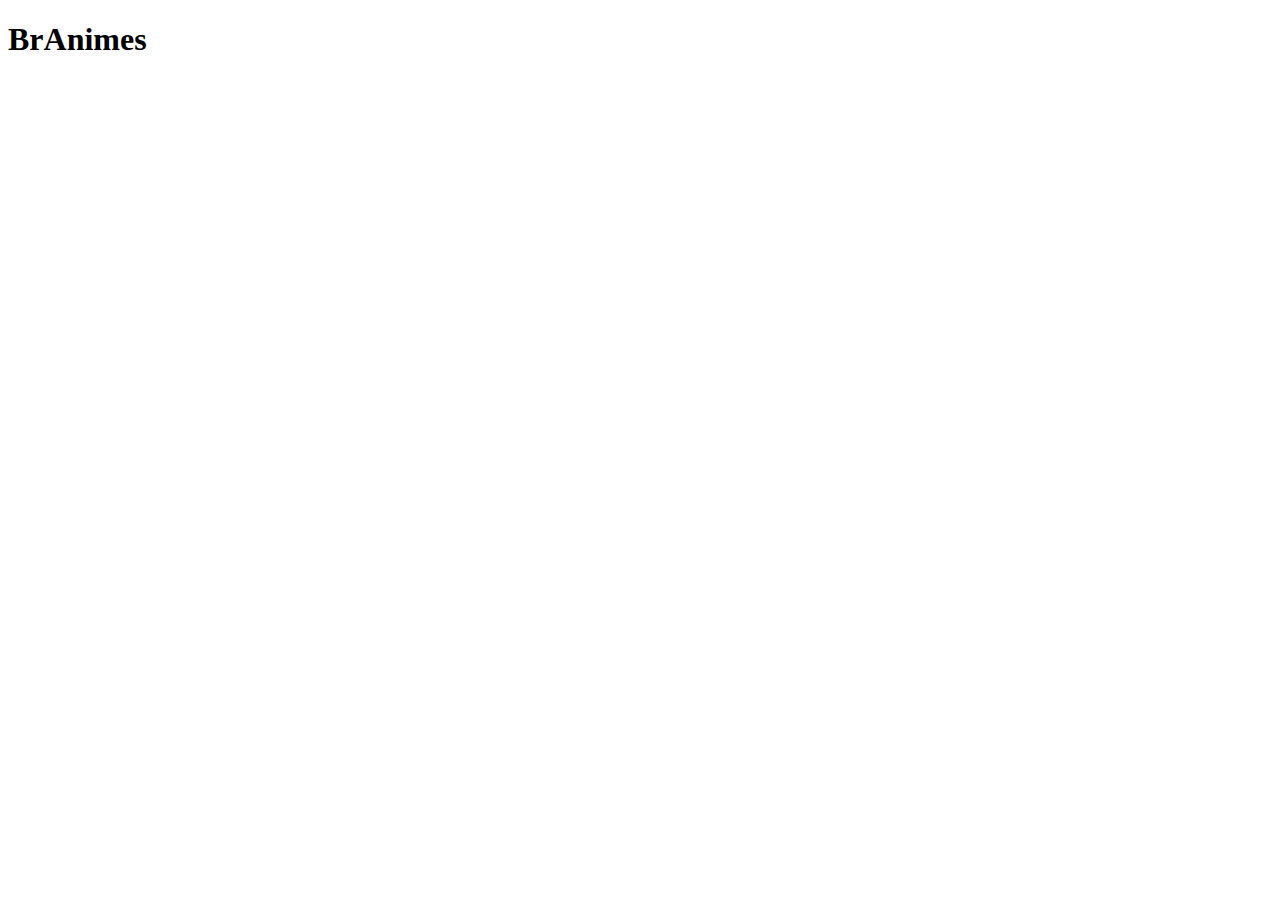
==== index.html @ 7b0ec9f3 "Arquivo index" ====
<!DOCTYPE html>
<html>
<head>
    <meta charset="UTF-8">
    <meta name="viewport" content="width=device-width, initial-scale=1.0">
    <title>Document</title>
</head>
<body>
    
    <h1>BrAnimes</h1>

    
</body>
</html>
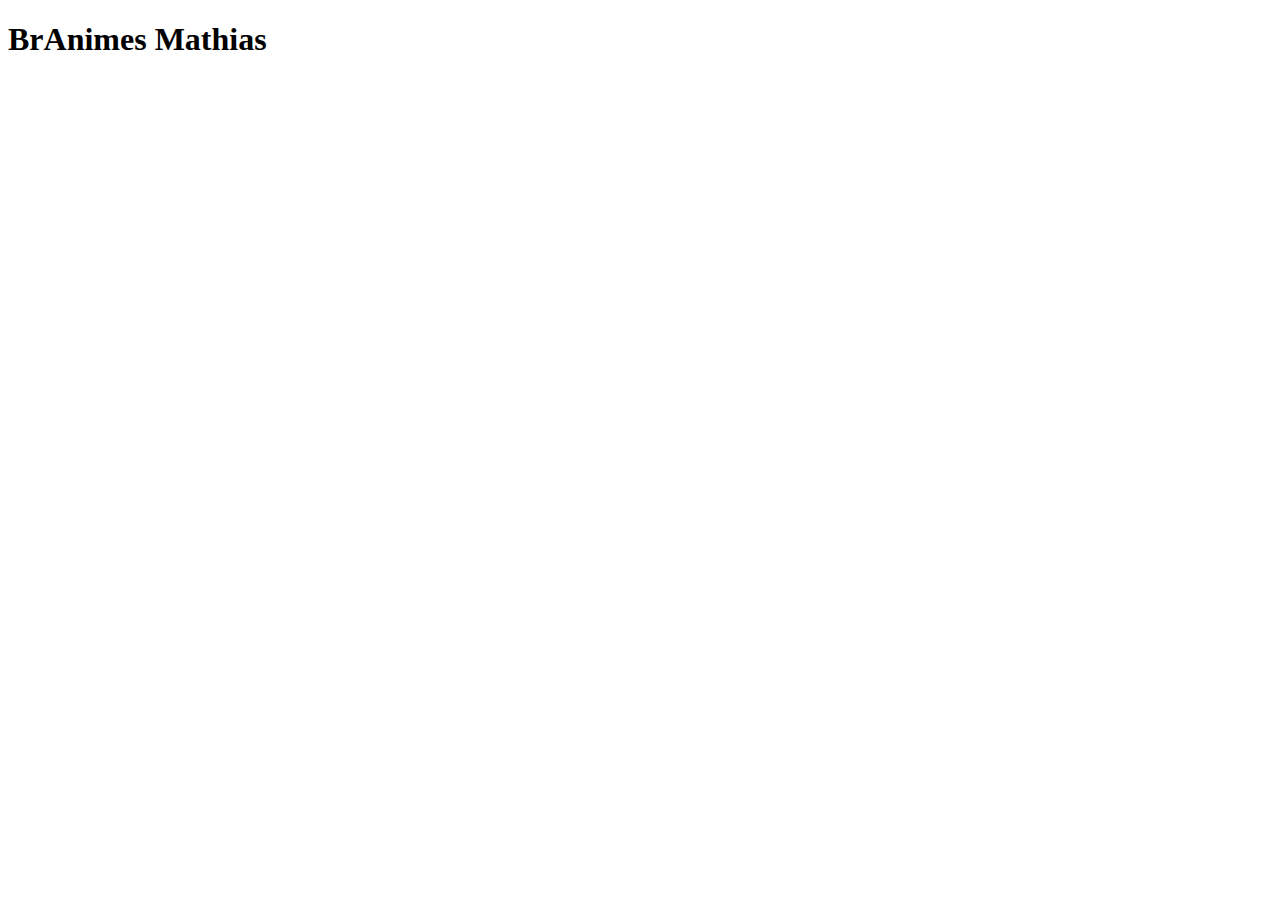
==== commit 17b9c2ac: "adicionei meu nome" ====
--- a/index.html
+++ b/index.html
@@ -7,8 +7,8 @@
 </head>
 <body>
     
-    <h1>BrAnimes</h1>
+    <h1>BrAnimes Mathias</h1>
 
-    
+
 </body>
 </html>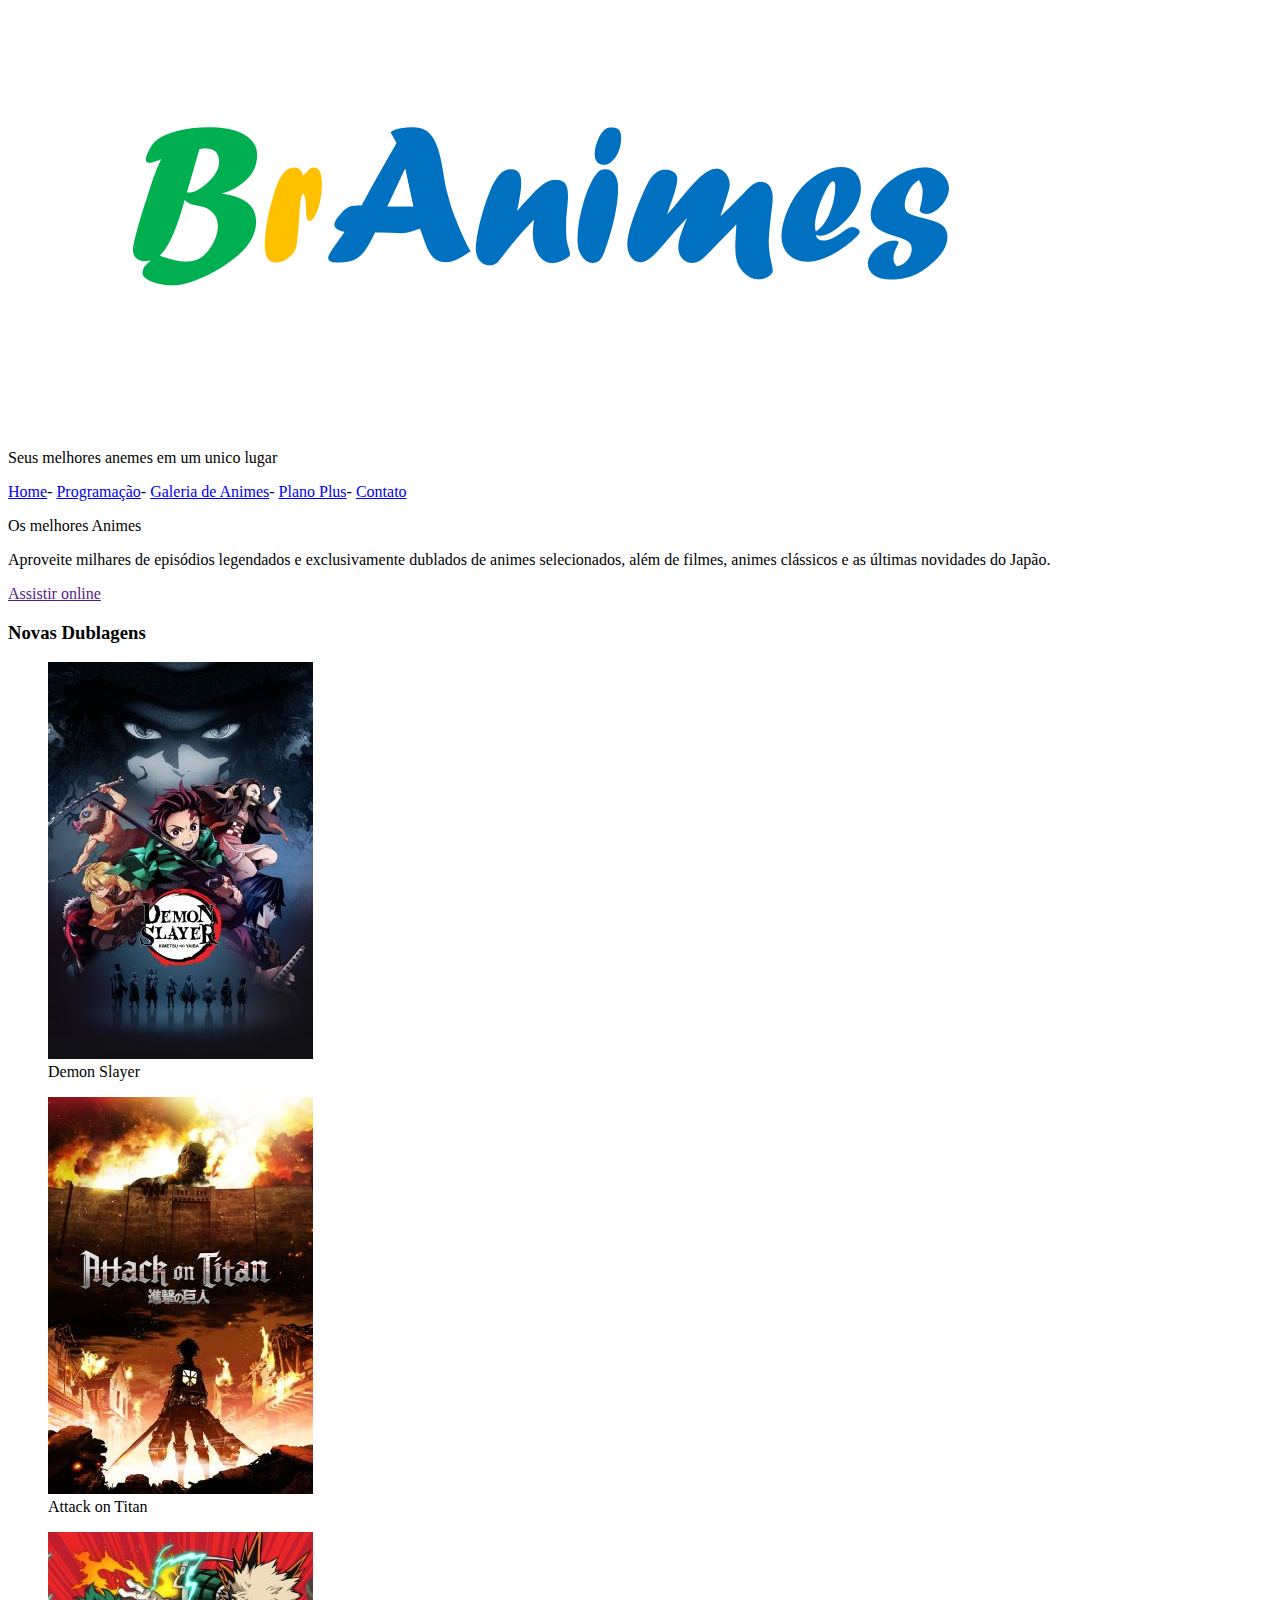
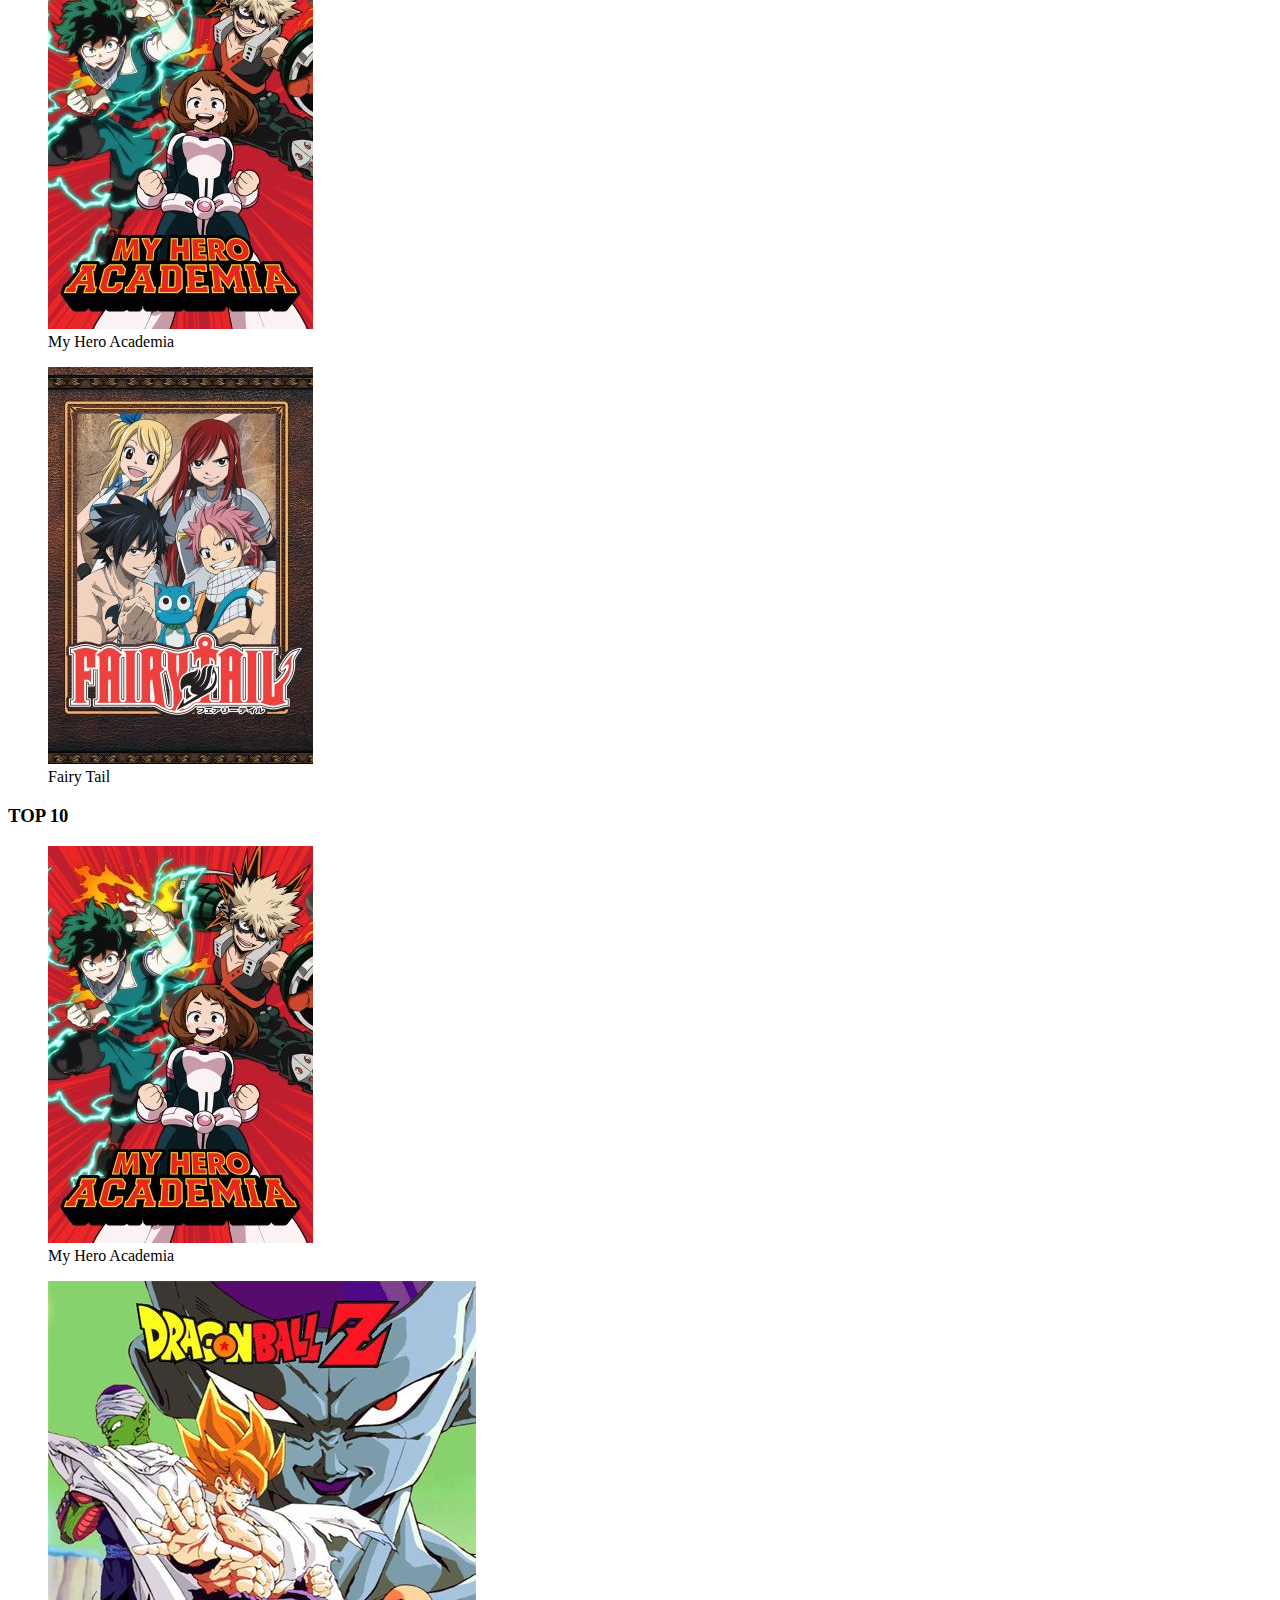
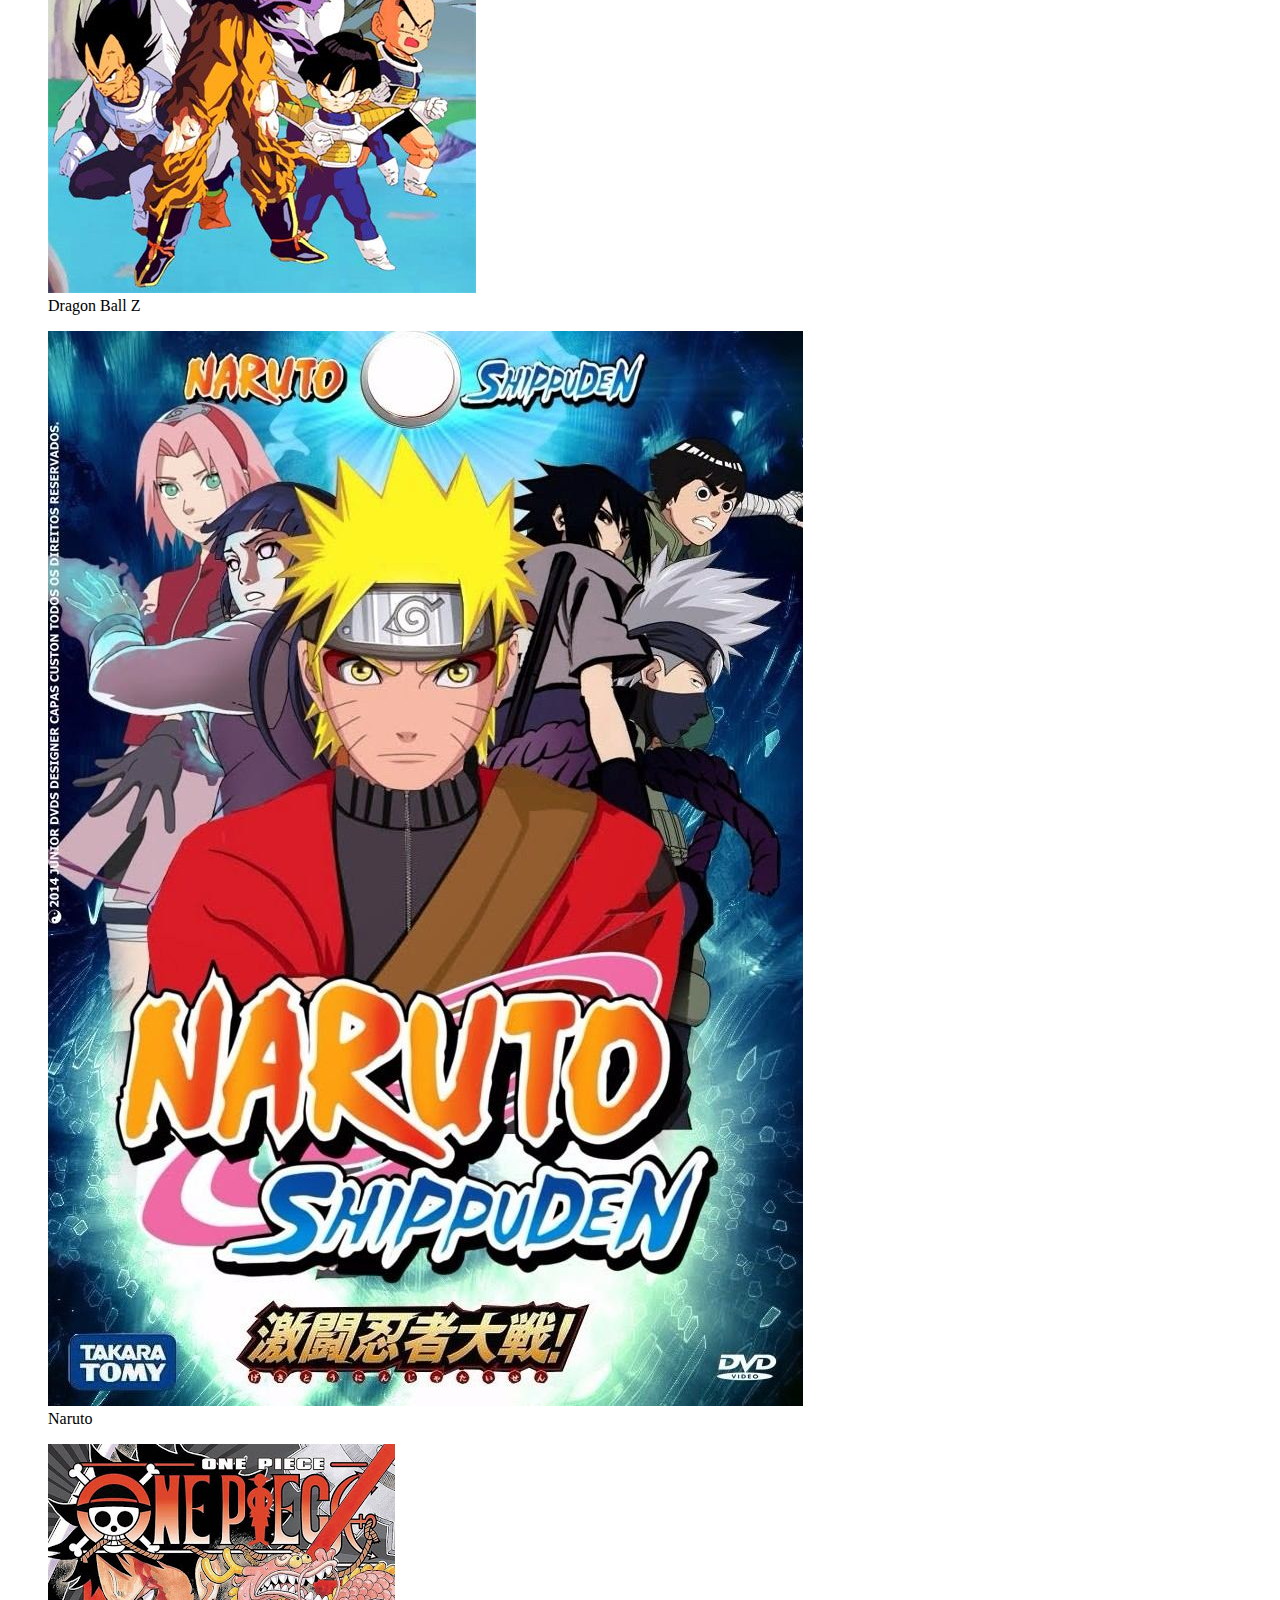
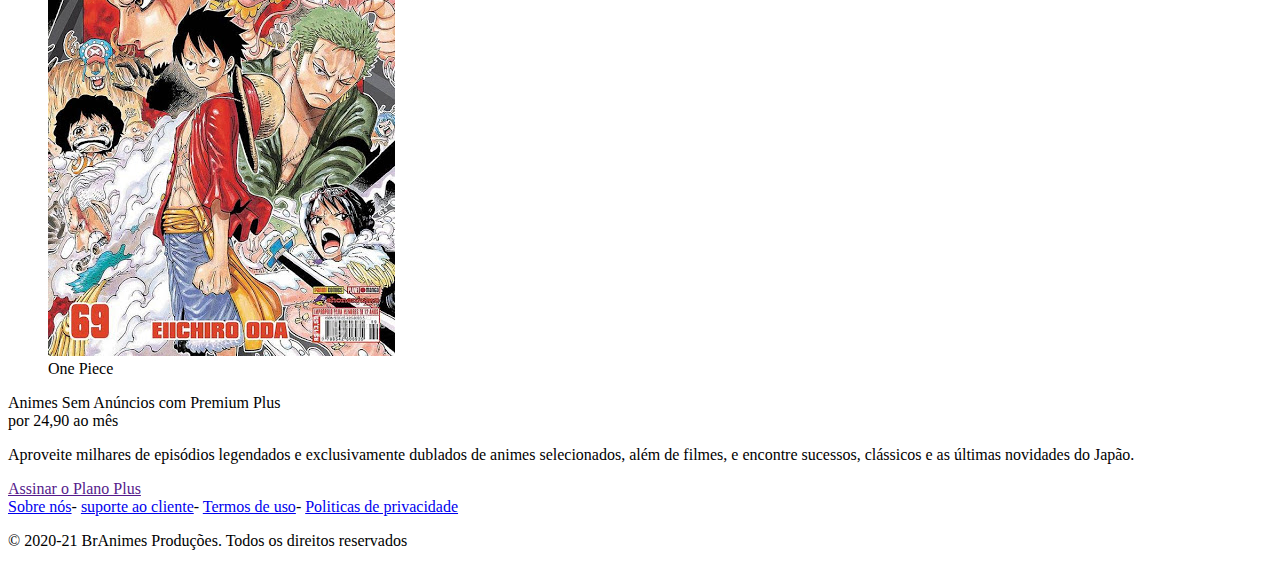
==== commit 771e00e5: "adicionei meu nome" ====
--- a/index.html
+++ b/index.html
@@ -3,11 +3,101 @@
 <head>
     <meta charset="UTF-8">
     <meta name="viewport" content="width=device-width, initial-scale=1.0">
-    <title>Document</title>
+    <title>BrAnimes</title>
+    <link rel="shortcut icon" href="imagens/icone.png" type="image/x-icon">
 </head>
 <body>
-    
-    <h1>BrAnimes Mathias</h1>
+    <header>
+        <div>
+            <section>
+                <img src="imagens/logo.png">
+            </section>
+            <section>
+                <p>Seus melhores anemes em um unico lugar</p>
+                <nav>
+                    <a href="index.html">Home</a>-
+                    <a href="programação.html">Programação</a>-
+                    <a href="galera.html">Galeria de Animes</a>-
+                    <a href="planos.html">Plano Plus</a>-
+                    <a href="contato.html">Contato</a>
+                </nav>
+            </section>
+        </div>
+    </header>
+    <main>
+        <section>
+            <p>Os melhores Animes</p>
+            <p>Aproveite milhares de episódios legendados e exclusivamente dublados de animes 
+                selecionados, além de filmes, animes clássicos e as últimas novidades do Japão.</p>
+            <a href="" id="assistir">Assistir online</a>
+        </section>
+
+        <section>
+            <h3>Novas Dublagens</h3>
+            <div>
+                <figure>
+                <img src="imagens/Demon Slayer.jpg">
+                <figcaption>Demon Slayer</figcaption>
+                </figure>
+                <figure>
+                <img src="imagens/AttackOnTitan.jpg">
+                <figcaption>Attack on Titan</figcaption>
+                </figure>
+                <figure>
+                <img src="imagens/My Hero Academia.jpg">
+                <figcaption>My Hero Academia</figcaption>
+                </figure>
+                <figure>
+                <img src="imagens/Fairy Tail.jpg">
+                <figcaption>Fairy Tail</figcaption>
+                </figure>
+                </div>
+        </section>
+        <section>
+            <h3>TOP 10</h3>
+            <div>
+                <figure>
+                <img src="imagens/My Hero Academia.jpg">
+                <figcaption>My Hero Academia</figcaption>
+                </figure>
+                <figure>
+                <img src="imagens/dragonballz.jpg">
+                <figcaption>Dragon Ball Z</figcaption>
+                </figure>
+                <figure>
+                <img src="imagens/naruto.jpg">
+                <figcaption>Naruto</figcaption>
+                </figure>
+                <figure>
+                <img src="imagens/onepiece.jpg">
+                <figcaption>One Piece</figcaption>
+                </figure>
+                </div>
+        </section>
+        <section>
+            <p>Animes Sem Anúncios com Premium Plus <br>
+                por 24,90 ao mês</p>
+                <p>
+                    Aproveite milhares de episódios legendados e exclusivamente dublados de animes selecionados, além de filmes,
+                     e encontre sucessos, clássicos e as últimas novidades do Japão.
+                </p>
+                <a href="">Assinar o Plano Plus</a>
+
+        </section>
+    </main>
+    <footer>
+        <div>
+            <nav>
+                <a href="sobre.html">Sobre nós</a>-
+                <a href="suporte.html">suporte ao cliente</a>-
+                <a href="termos.html">Termos de uso</a>-
+                <a href="politicas.html">Politicas de privacidade</a>
+            </nav>
+            <p>&copy; 2020-21 BrAnimes Produções. Todos os direitos reservados</p>
+        </div>
+
+    </footer>
+   
 
 
 </body>
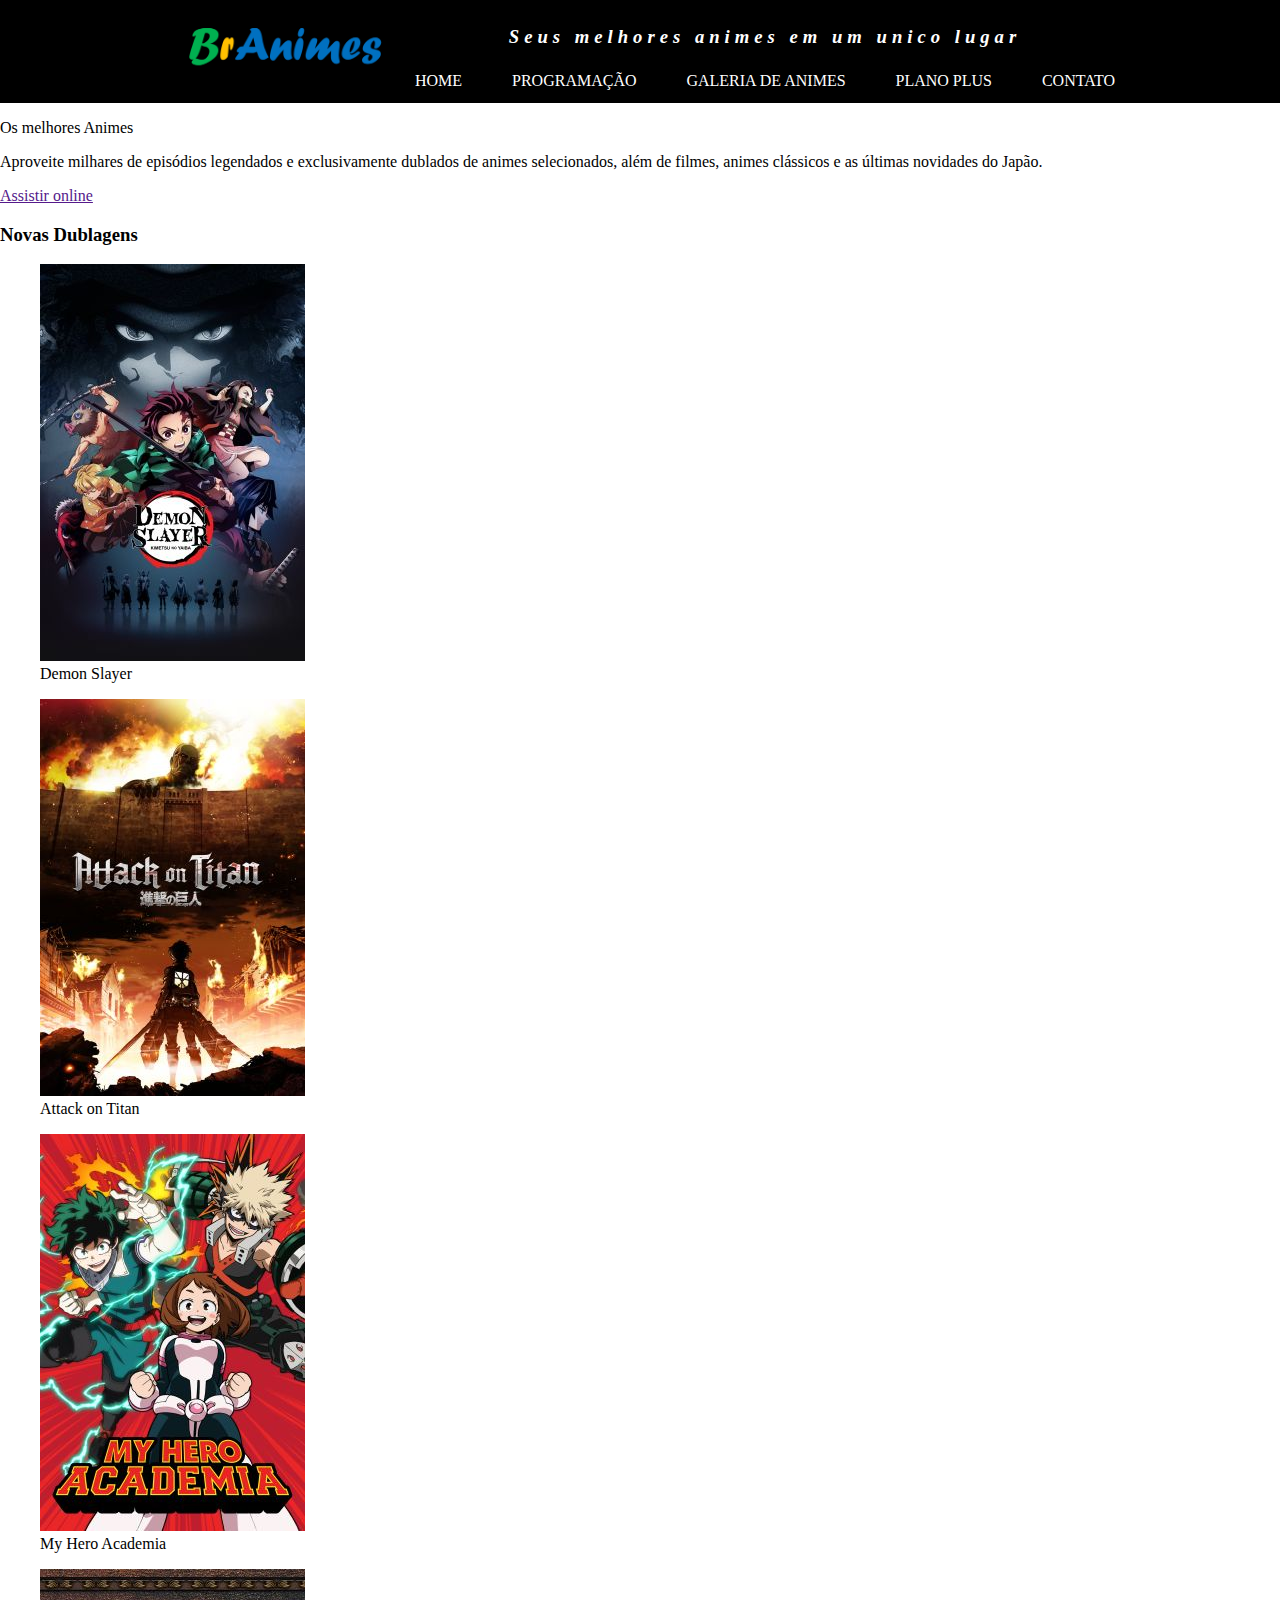
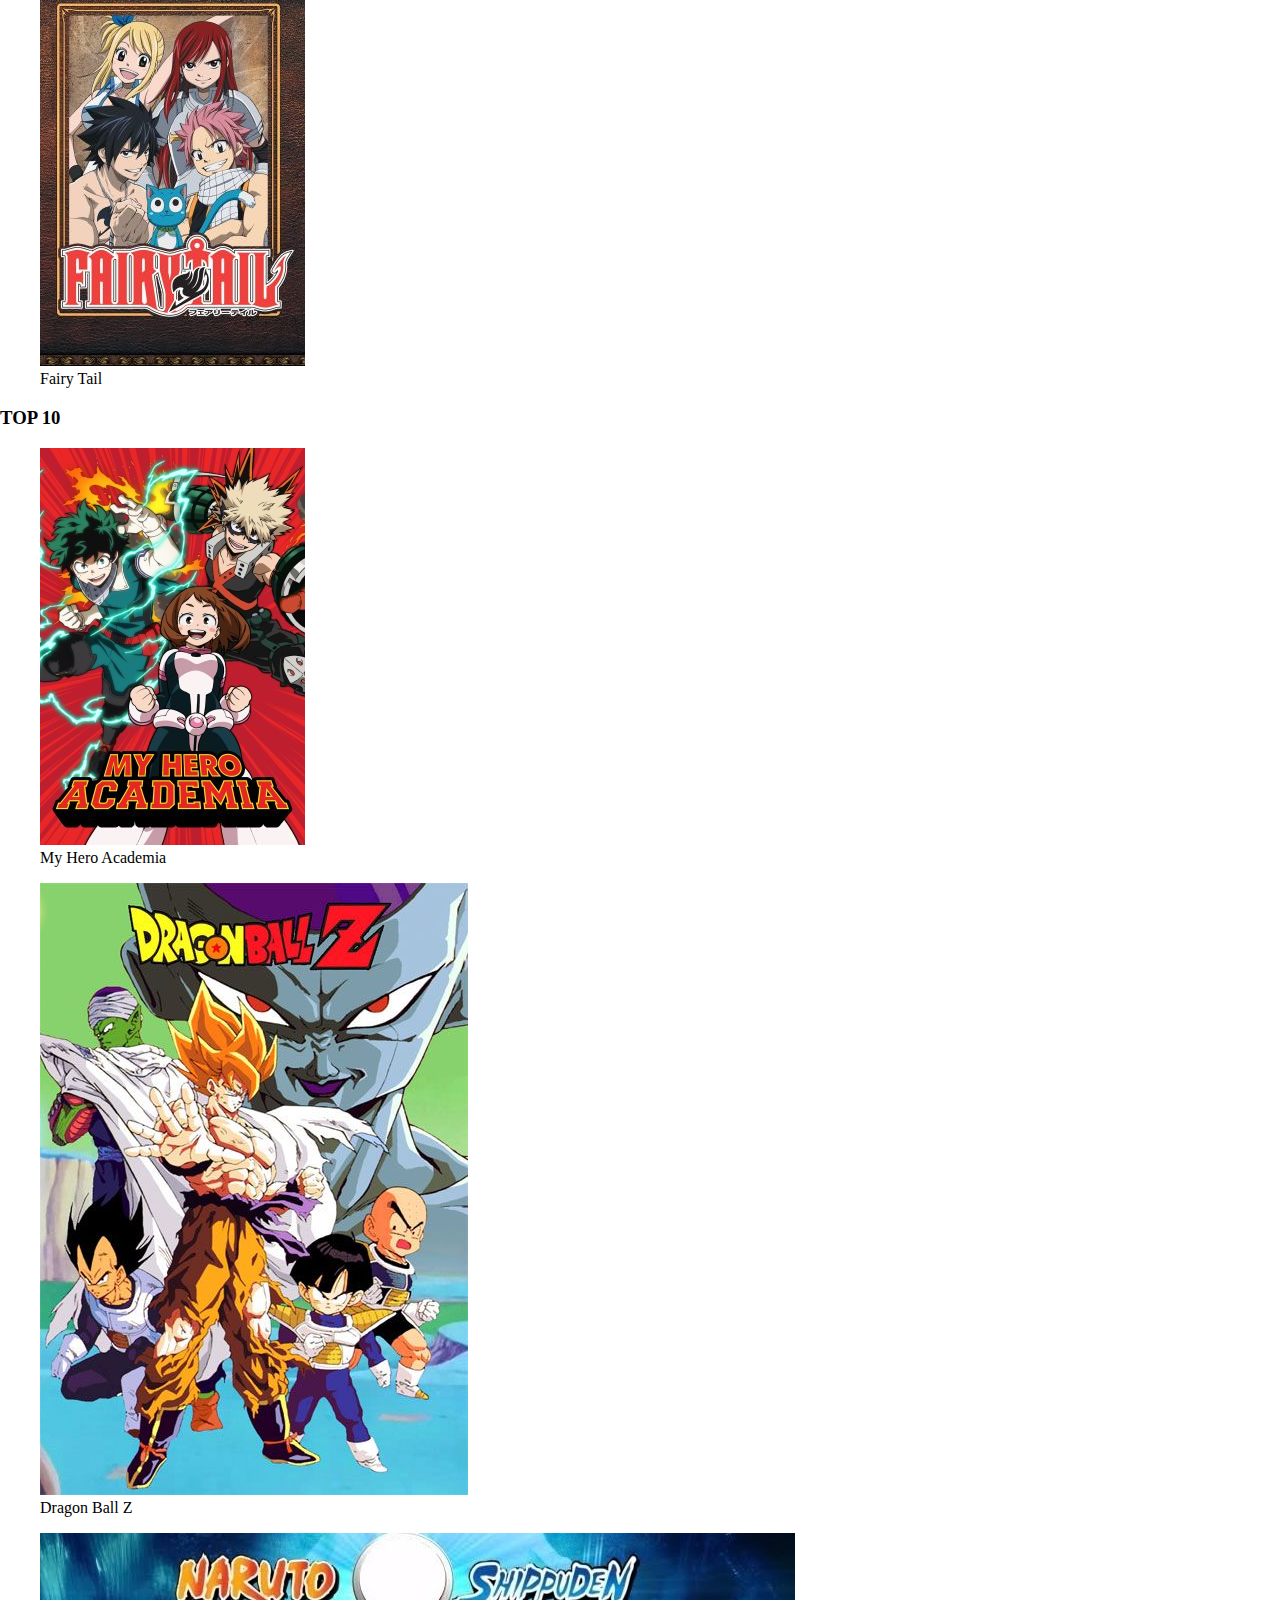
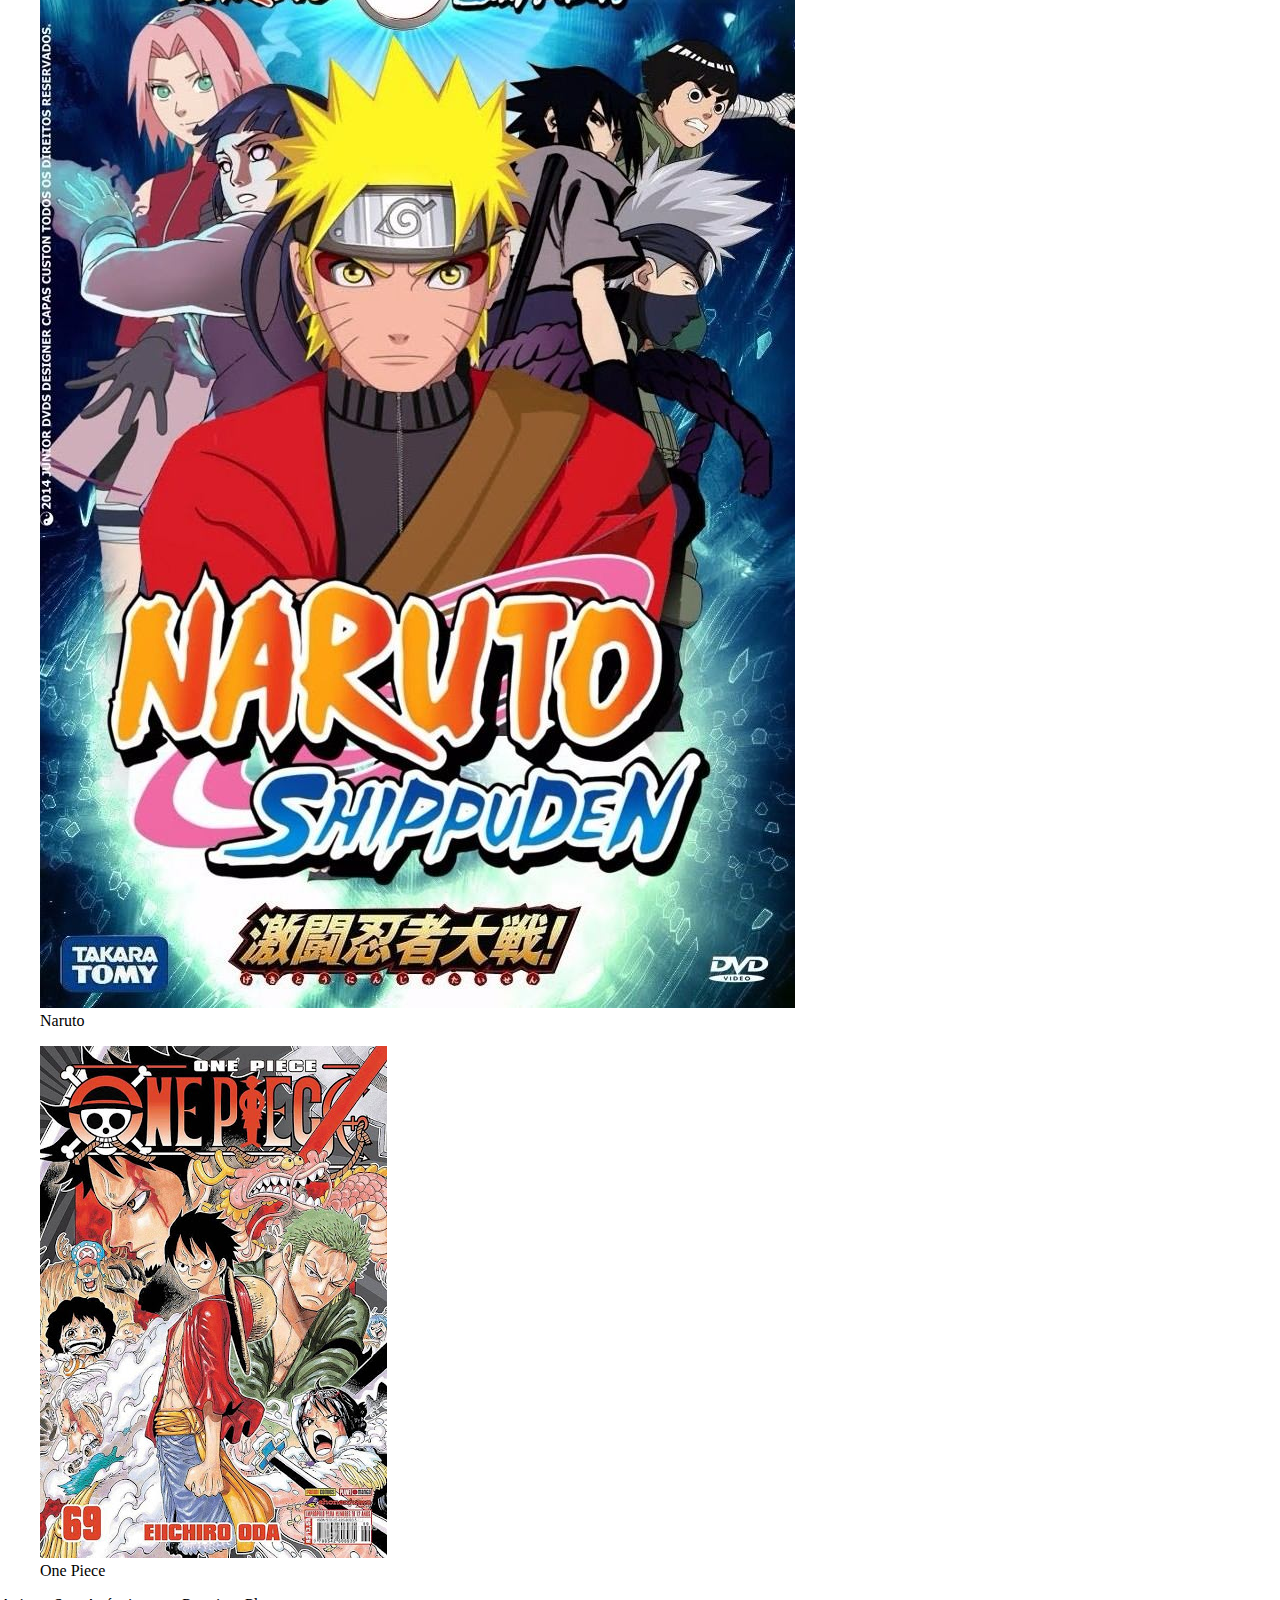
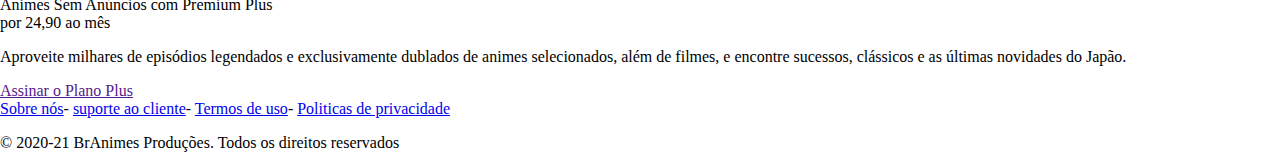
==== commit bae42ff4: "Paginas concluidas com CSS inicial" ====
--- a/index.html
+++ b/index.html
@@ -5,20 +5,21 @@
     <meta name="viewport" content="width=device-width, initial-scale=1.0">
     <title>BrAnimes</title>
     <link rel="shortcut icon" href="imagens/icone.png" type="image/x-icon">
+    <link rel="stylesheet" href="css/estilo.css">
 </head>
 <body>
     <header>
-        <div>
-            <section>
+        <div class="container">
+            <section id="logo">
                 <img src="imagens/logo.png">
             </section>
-            <section>
-                <p>Seus melhores anemes em um unico lugar</p>
+            <section id="direita">
+                <p>Seus melhores animes em um unico lugar</p>
                 <nav>
-                    <a href="index.html">Home</a>-
-                    <a href="programação.html">Programação</a>-
-                    <a href="galera.html">Galeria de Animes</a>-
-                    <a href="planos.html">Plano Plus</a>-
+                    <a href="index.html">Home</a>
+                    <a href="programação.html">Programação</a>
+                    <a href="galera.html">Galeria de Animes</a>
+                    <a href="planos.html">Plano Plus</a>
                     <a href="contato.html">Contato</a>
                 </nav>
             </section>
--- a/css/estilo.css
+++ b/css/estilo.css
@@ -0,0 +1,56 @@
+body{
+    padding: 0px;
+    margin: 0px;
+}
+
+.container{
+    width: 960px;
+    margin: auto;
+}
+
+header{
+    background-color: #000000;
+    color: #ffffff;
+}
+
+header .container{
+    display: flex;
+    align-items: center;
+}
+
+#logo{
+    width: 250px;
+}
+
+#logo img{
+    width: 100%;
+}
+
+#direita{
+    flex-grow: 1;
+    text-align: center;
+}
+
+#direita p{
+    letter-spacing: 5px;
+    font-size: 14pt;
+    font-style: italic;
+    font-weight: bold;
+}
+
+header nav{
+    display: flex;
+    justify-content: space-between;
+}
+
+header nav a{
+    color: #ffffff;
+    text-decoration: none;
+    text-transform: uppercase;
+    padding: 5px;
+}
+
+#direita nav a:hover{
+    background-color: #ff0;
+    color: #000;
+}